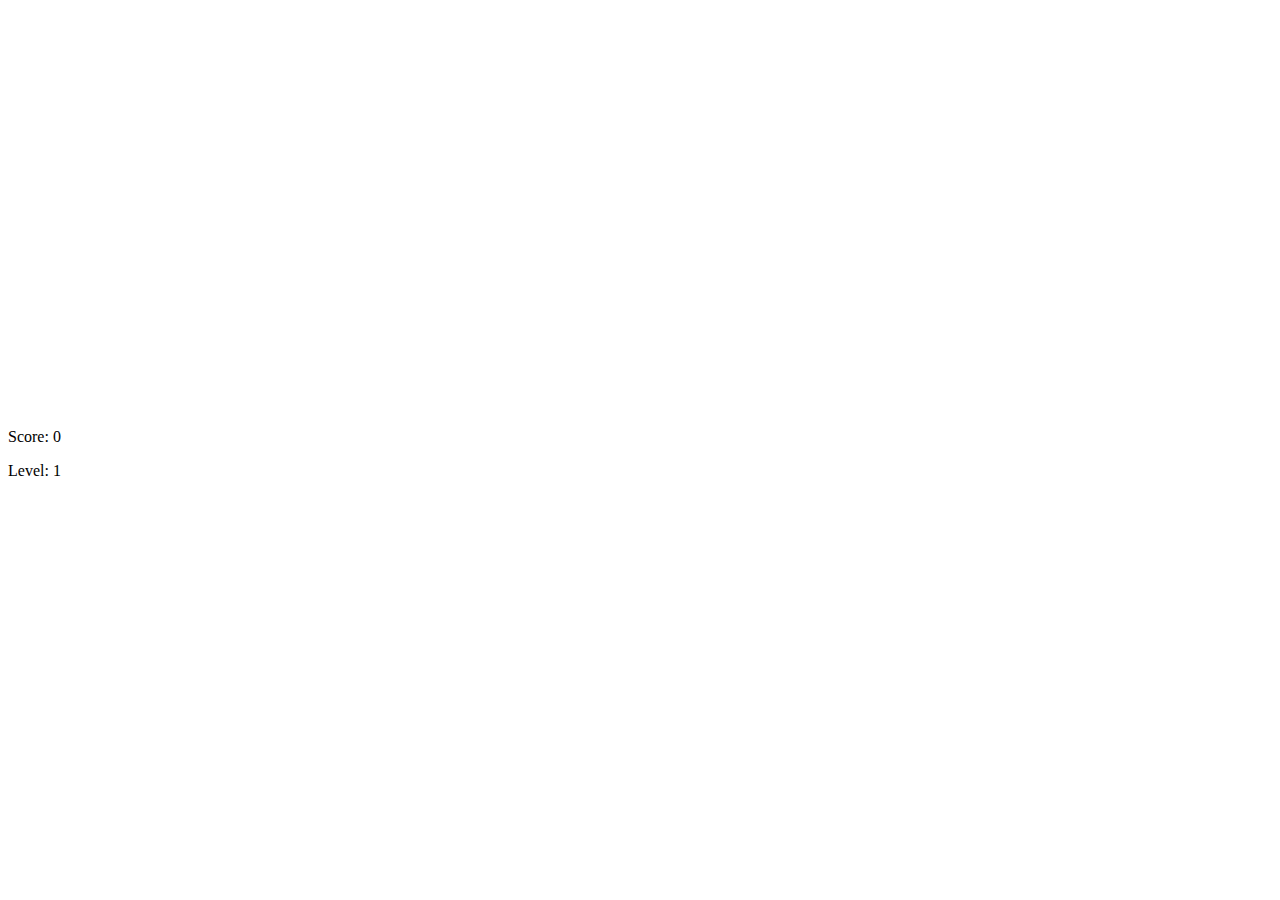
==== game.html @ 34c80b80 "Update game.html" ====
<!DOCTYPE html>
<html lang="en">
<head>
  <meta charset="UTF-8">
  <meta name="viewport" content="width=device-width, initial-scale=1.0">
  <title>Simple Tetris</title>
  <link rel="stylesheet" type="text/css" href="game.css">
</head>
<body>
  <canvas id="tetris" width="240" height="400"></canvas>
  <div>
    <p>Score: <span id="score">0</span></p>
    <p>Level: <span id="level">1</span></p>
    <p id="game-status"></p>
  </div>
  <script src="game.js"></script>
</body>
</html>
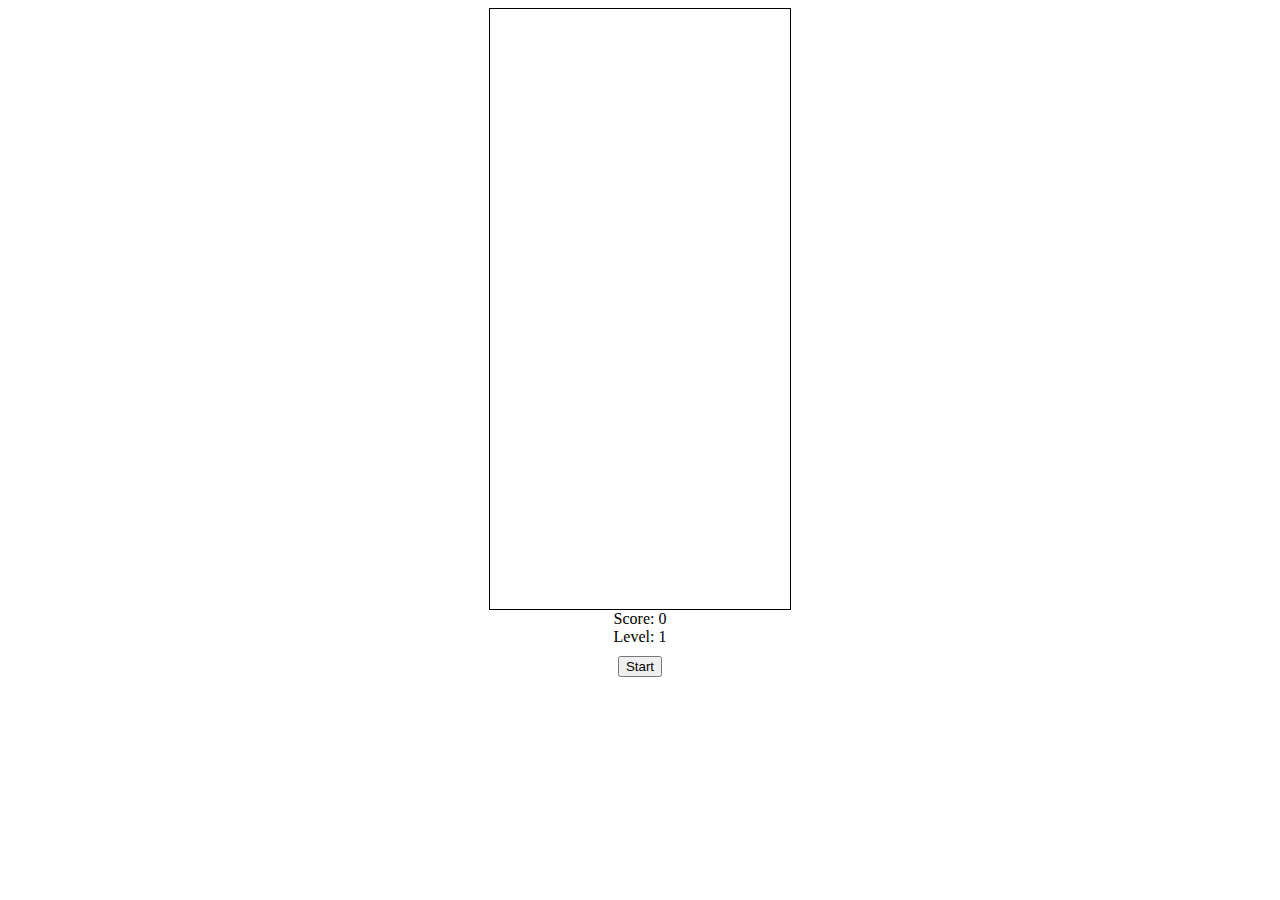
==== commit 6a1e5722: "Update game.html" ====
--- a/game.html
+++ b/game.html
@@ -1,18 +1,237 @@
 <!DOCTYPE html>
-<html lang="en">
+<html>
 <head>
-  <meta charset="UTF-8">
-  <meta name="viewport" content="width=device-width, initial-scale=1.0">
-  <title>Simple Tetris</title>
-  <link rel="stylesheet" type="text/css" href="game.css">
+    <title>Tetris</title>
+    <style>
+        canvas {
+            border: 1px solid black;
+            display: block;
+            margin: 0 auto;
+            width: 100%;
+            max-width: 300px;
+            height: auto;
+        }
+        #score, #level, #gameOver {
+            text-align: center;
+        }
+        button {
+            display: block;
+            margin: 10px auto;
+        }
+    </style>
 </head>
 <body>
-  <canvas id="tetris" width="240" height="400"></canvas>
-  <div>
-    <p>Score: <span id="score">0</span></p>
-    <p>Level: <span id="level">1</span></p>
-    <p id="game-status"></p>
-  </div>
-  <script src="game.js"></script>
+    <canvas id="tetrisCanvas" width="300" height="600"></canvas>
+    <div id="score">Score: 0</div>
+    <div id="level">Level: 1</div>
+    <div id="gameOver" style="display:none; color:red; font-size:24px;">Game Over</div>
+    <button id="startButton" onclick="startGame()">Start</button>
+    <button id="resetButton" onclick="resetGame()" style="display:none;">Reset</button>
+    <script>
+        const canvas = document.getElementById('tetrisCanvas');
+        const context = canvas.getContext('2d');
+        const scale = 30;
+        const rows = canvas.height / scale;
+        const columns = canvas.width / scale;
+        const emptyColor = 'black';
+
+        // テトリスのブロックの形状と色
+        const blocks = [
+            [[1, 1, 1],
+             [0, 1, 0]],
+
+            [[0, 2, 2],
+             [2, 2, 0]],
+
+            [[3, 3],
+             [3, 3]],
+
+            [[4, 4, 4, 4]],
+
+            [[0, 5, 0],
+             [5, 5, 5]],
+
+            [[6, 0],
+             [6, 6],
+             [0, 6]]
+        ];
+
+        const colors = ['blue', 'red', 'green', 'yellow', 'orange', 'purple', 'cyan'];
+
+        let board = [];
+        let score = 0;
+        let level = 1;
+        let currentBlock;
+        let currentBlockCoords;
+        let currentRotation = 0; // 現在の回転
+        let gameOver = false;
+        let speed = 1000;
+        let gameInterval;
+
+        function createBlock() {
+            const shape = blocks[Math.floor(Math.random() * blocks.length)];
+            const color = colors[Math.floor(Math.random() * colors.length)];
+            currentBlock = shape;
+            currentBlockCoords = {
+                x: Math.floor(columns / 2) - Math.floor(currentBlock[0].length / 2),
+                y: 0
+            };
+            currentRotation = 0; // 初期回転
+            if (!isValidMove(0, 0)) {
+                gameOver = true;
+                document.getElementById('gameOver').style.display = 'block';
+                return;
+            }
+            drawBlock(color);
+        }
+
+        function drawBlock(color) {
+            currentBlock.forEach((row, y) => {
+                row.forEach((cell, x) => {
+                    if (cell) {
+                        drawSquare(currentBlockCoords.x + x, currentBlockCoords.y + y, color);
+                    }
+                });
+            });
+        }
+
+        function drawSquare(x, y, color) {
+            context.fillStyle = color;
+            context.fillRect(x * scale, y * scale, scale, scale);
+            context.strokeStyle = 'black';
+            context.strokeRect(x * scale, y * scale, scale, scale);
+        }
+
+        function draw() {
+            context.clearRect(0, 0, canvas.width, canvas.height);
+            drawBoard();
+            drawBlock(colors[Math.floor(Math.random() * colors.length)]);
+        }
+
+        function drawBoard() {
+            board.forEach((row, y) => {
+                row.forEach((cell, x) => {
+                    if (cell) {
+                        drawSquare(x, y, colors[cell - 1]);
+                    }
+                });
+            });
+        }
+
+        function moveDown() {
+            if (isValidMove(0, 1)) {
+                currentBlockCoords.y++;
+                draw();
+            } else {
+                placeBlock();
+            }
+        }
+
+        function isValidMove(dx, dy) {
+            for (let y = 0; y < currentBlock.length; y++) {
+                for (let x = 0; x < currentBlock[y].length; x++) {
+                    if (currentBlock[y][x]) {
+                        const nextX = currentBlockCoords.x + x + dx;
+                        const nextY = currentBlockCoords.y + y + dy;
+                        if (nextX < 0 || nextX >= columns || nextY >= rows || board[nextY][nextX]) {
+                            return false;
+                        }
+                    }
+                }
+            }
+            return true;
+        }
+
+        function placeBlock() {
+            currentBlock.forEach((row, y) => {
+                row.forEach((cell, x) => {
+                    if (cell) {
+                        board[currentBlockCoords.y + y][currentBlockCoords.x + x] = cell;
+                    }
+                });
+            });
+            clearLines();
+            createBlock();
+        }
+
+        function clearLines() {
+            let rowCount = 0;
+            outer: for (let y = board.length - 1; y >= 0; y--) {
+                for (let x = 0; x < board[y].length; x++) {
+                    if (!board[y][x]) {
+                        continue outer;
+                    }
+                }
+                const row = board.splice(y, 1)[0].fill(0);
+                board.unshift(row);
+                rowCount++;
+                y++;
+            }
+            if (rowCount > 0) {
+                score += Math.pow(2, rowCount);
+                document.getElementById('score').innerText = `Score: ${score}`;
+                if (score % 1000 === 0) {
+                    level++;
+                    document.getElementById('level').innerText = `Level: ${level}`;
+                    speed *= 0.8; // 落下スピードを上げる
+                    clearInterval(gameInterval);
+                    gameInterval = setInterval(moveDown, speed);
+                }
+            }
+        }
+
+        function rotateBlock() {
+            const rotatedBlock = [];
+            for (let y = 0; y < currentBlock[0].length; y++) {
+                const newRow = [];
+                for (let x = currentBlock.length - 1; x >= 0; x--) {
+                    newRow.push(currentBlock[x][y]);
+                }
+                rotatedBlock.push(newRow);
+            }
+            if (isValidMove(0, 0, rotatedBlock)) {
+                currentBlock = rotatedBlock;
+                draw();
+            }
+        }
+
+        function startGame() {
+            board = Array.from({length: rows}, () => Array(columns).fill(0));
+            score = 0;
+            level = 1;
+            speed = 1000;
+            document.getElementById('score').innerText = `Score: ${score}`;
+            document.getElementById('level').innerText = `Level: ${level}`;
+            document.getElementById('gameOver').style.display = 'none';
+            gameOver = false;
+            createBlock();
+            gameInterval = setInterval(moveDown, speed);
+            document.getElementById('startButton').style.display = 'none';
+            document.getElementById('resetButton').style.display = 'block';
+        }
+
+        function resetGame() {
+            clearInterval(gameInterval);
+            context.clearRect(0, 0, canvas.width, canvas.height);
+            document.getElementById('resetButton').style.display = 'none';
+            document.getElementById('startButton').style.display = 'block';
+        }
+
+        document.addEventListener('keydown', event => {
+            if (gameOver) return;
+            if (event.key === 'ArrowLeft' && isValidMove(-1, 0)) {
+                currentBlockCoords.x--;
+                draw();
+            } else if (event.key === 'ArrowRight' && isValidMove(1, 0)) {
+                currentBlockCoords.x++;
+                draw();
+            } else if (event.key === 'ArrowDown') {
+                moveDown();
+            } else if (event.key === 'ArrowUp') {
+                rotateBlock();
+            }
+        });
+
+    </script>
 </body>
 </html>
